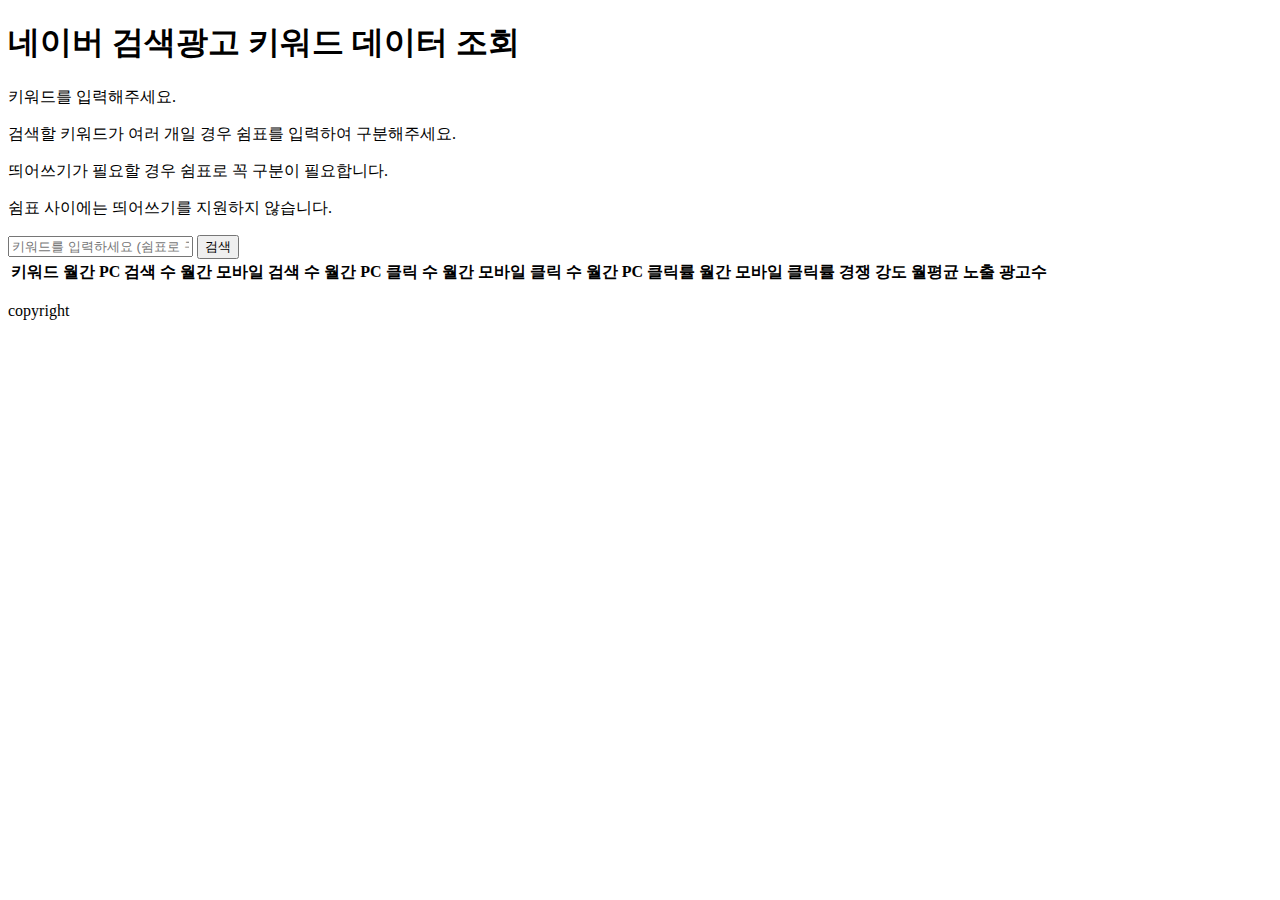
==== templates/index.html @ 7bb4ea84 "naver keyword tool first commit" ====
<!DOCTYPE html>
<html lang="ko">

<head>
    <meta charset="UTF-8">
    <meta name="viewport" content="width=device-width, initial-scale=1.0">
    <title>네이버 검색광고 키워드 데이터 조회</title>
    <link rel="stylesheet" href="{{ url_for('static', filename='style.css') }}">
</head>

<body>
    <!-- 제목 섹션 -->
    <section id="header-section">
        <h1>네이버 검색광고 키워드 데이터 조회</h1>
    </section>

    <!-- 키워드 입력 폼 섹션 -->
    <section id="input-section">
        <div class="text-box">
            <p>키워드를 입력해주세요.</p>
            <p>검색할 키워드가 여러 개일 경우 쉼표를 입력하여 구분해주세요.</p>
            <p>띄어쓰기가 필요할 경우 쉼표로 꼭 구분이 필요합니다.</p>
            <p>쉼표 사이에는 띄어쓰기를 지원하지 않습니다.</p>
        </div>
        <form id="keywordForm">
            <input type="text" id="keywords" name="keywords" placeholder="키워드를 입력하세요 (쉼표로 구분)">
            <button type="submit">검색</button>
        </form>
    </section>

    <!-- 키워드 데이터 출력 섹션 -->
    <section id="data-section">
        <table>
            <!-- <table border="1"> -->
            <thead>
                <tr>
                    <th>키워드</th>
                    <th>월간 PC 검색 수</th>
                    <th>월간 모바일 검색 수</th>
                    <th>월간 PC 클릭 수</th>
                    <th>월간 모바일 클릭 수</th>
                    <th>월간 PC 클릭률</th>
                    <th>월간 모바일 클릭률</th>
                    <th>경쟁 강도</th>
                    <th>월평균 노출 광고수</th>
                </tr>
            </thead>
            <tbody id="keywordTable">
                <!-- 키워드 데이터가 여기에 표시됩니다 -->
            </tbody>
        </table>
    </section>

    <section id="footer-section">
        <p>copyright</p>
    </section>

    <script>
        document.getElementById('keywordForm').addEventListener('submit', function (event) {
            event.preventDefault(); // 기본 제출 방지

            let formData = new FormData(this);

            fetch('/keyword_data', {
                method: 'POST',
                body: formData
            })
                .then(response => response.json())
                .then(data => {
                    let tableBody = document.getElementById('keywordTable');
                    tableBody.innerHTML = ''; // 기존 데이터 삭제

                    data.forEach(keyword => {
                        let row = document.createElement('tr');
                        row.innerHTML = `
                        <td>${keyword.relKeyword}</td>
                        <td>${keyword.monthlyPcQcCnt}</td>
                        <td>${keyword.monthlyMobileQcCnt}</td>
                        <td>${keyword.monthlyAvePcClkCnt}</td>
                        <td>${keyword.monthlyAveMobileClkCnt}</td>
                        <td>${keyword.monthlyAvePcCtr}</td>
                        <td>${keyword.monthlyAveMobileCtr}</td>
                        <td>${keyword.compIdx}</td>
                        <td>${keyword.plAvgDepth}</td>
                    `;
                        tableBody.appendChild(row);
                    });
                });
        });
    </script>
</body>

</html>
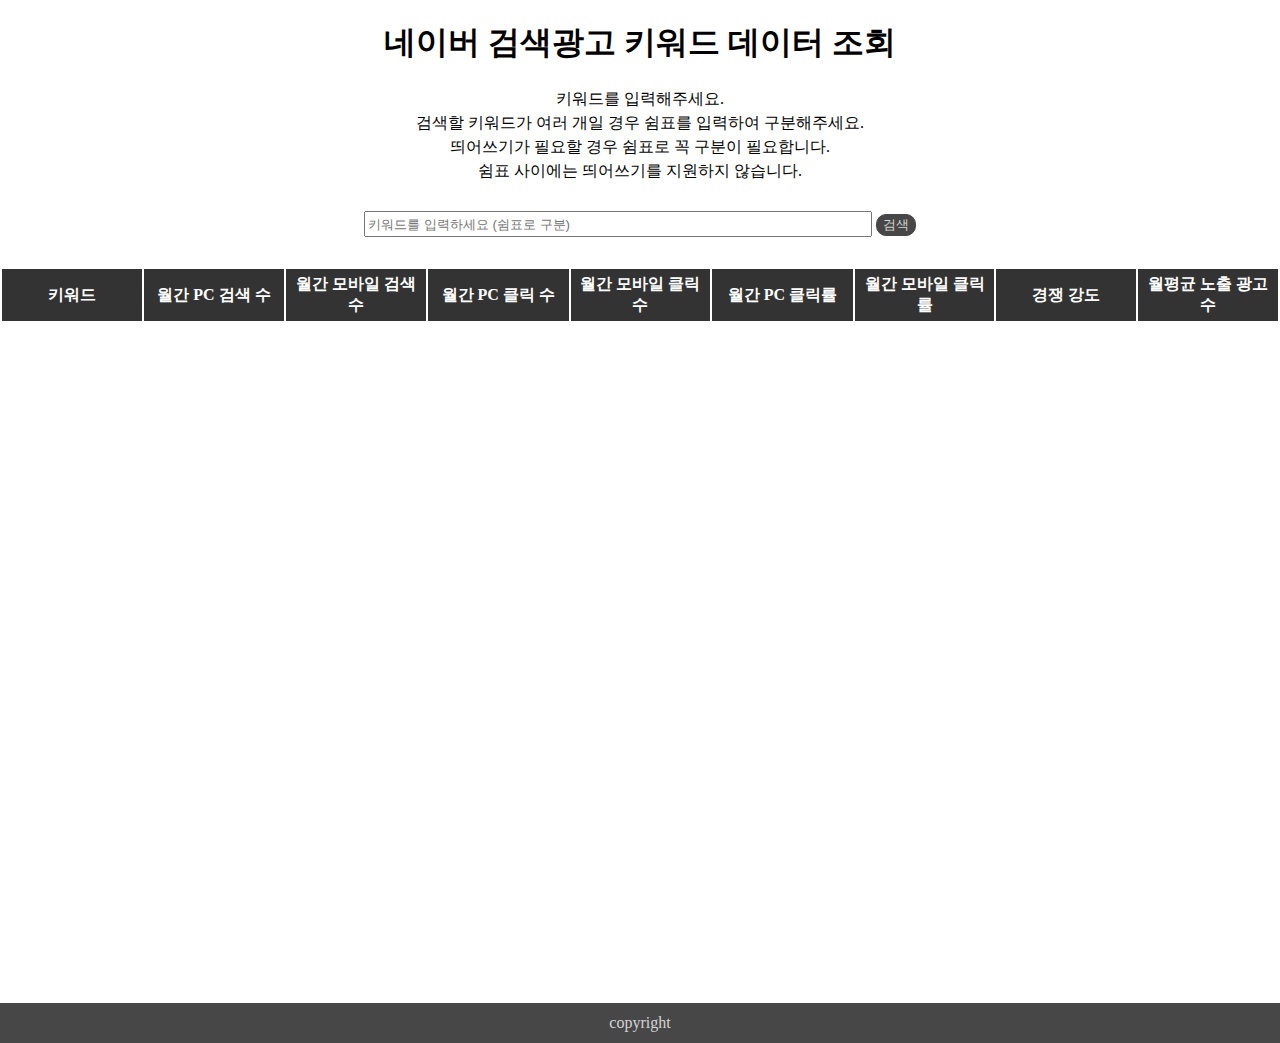
==== commit ac41febf: "move folder" ====
--- a/templates/index.html
+++ b/templates/index.html
@@ -5,7 +5,75 @@
     <meta charset="UTF-8">
     <meta name="viewport" content="width=device-width, initial-scale=1.0">
     <title>네이버 검색광고 키워드 데이터 조회</title>
-    <link rel="stylesheet" href="{{ url_for('static', filename='style.css') }}">
+
+    <style>
+        body {
+            text-align: center;
+            margin: 0 auto;
+            height: 100vh;
+        }
+
+        #header-section>h1 {
+            text-align: center;
+        }
+
+        #input-section>.text-box>p {
+            text-align: center;
+            line-height: 0.5;
+        }
+
+        .text-box {
+            margin-top: 30px;
+        }
+
+        #keywordForm {
+            margin-bottom: 30px;
+        }
+
+        #keywords {
+            width: 500px;
+            height: 20px;
+            margin-top: 20px;
+        }
+
+        #keywordForm>button {
+            border: 1px solid rgb(71, 71, 71);
+            border-radius: 10px;
+            background-color: rgb(71, 71, 71);
+            color: rgb(212, 212, 212);
+            cursor: pointer;
+        }
+
+        #data-section>table {
+            margin: 0 auto;
+            height: 80vh;
+        }
+
+        #data-section>table>thead>tr>th {
+            width: 150px;
+            padding: 5px;
+            text-align: center;
+        }
+
+        #data-section>table>thead {
+            background-color: #333;
+            color: #fff;
+        }
+
+        #data-section>table>tbody tr:nth-child(odd) {
+            background-color: #f2f2f2;
+        }
+
+        #footer-section {
+            height: 40px;
+            background-color: rgb(71, 71, 71);
+            line-height: 40px;
+        }
+
+        #footer-section>p {
+            color: rgb(212, 212, 212);
+        }
+    </style>
 </head>
 
 <body>
